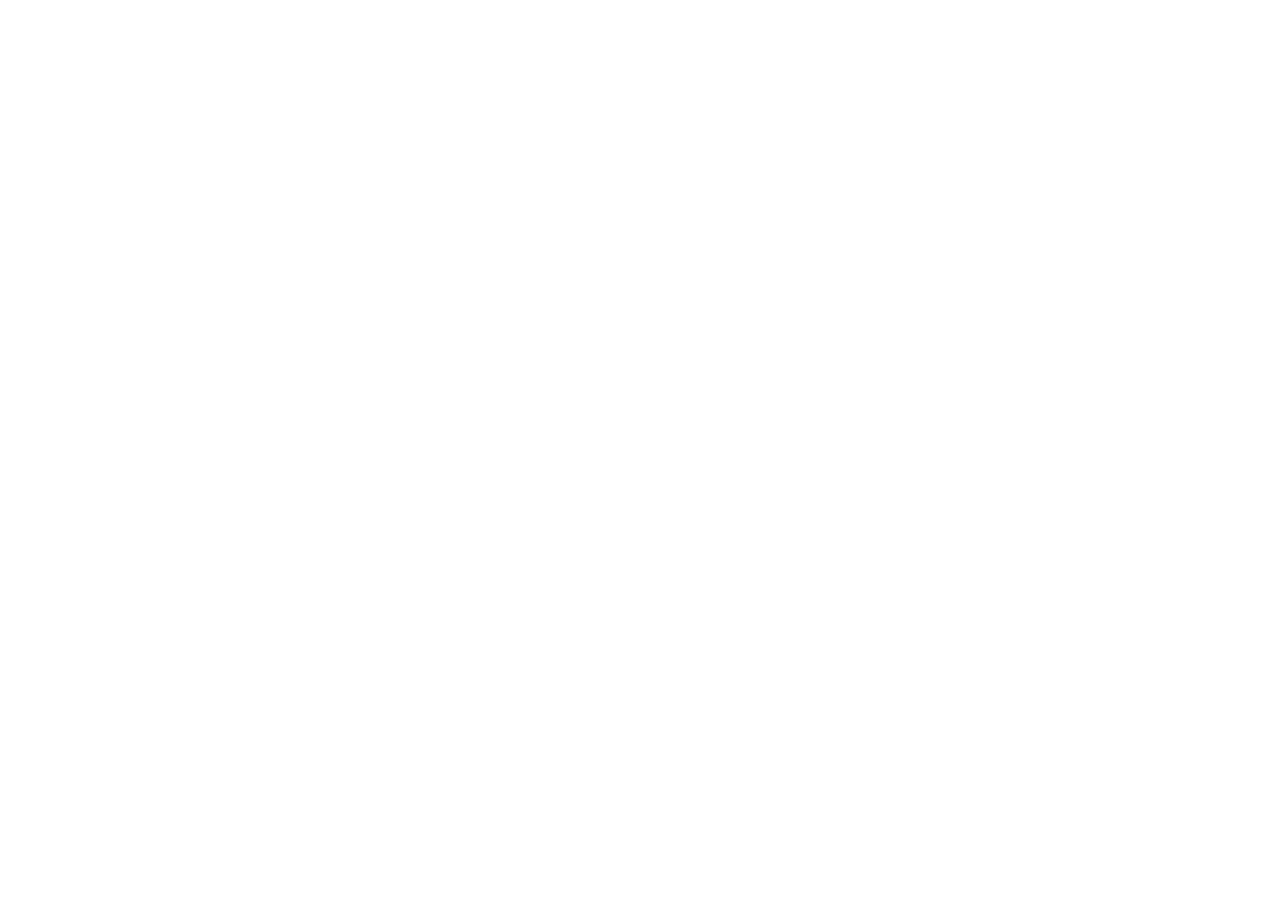
==== Index.html @ 39d9570a "Maquetación en html" ====
<!DOCTYPE html>
<html lang="en">
<head>
    <meta charset="UTF-8">
    <meta name="viewport" content="width=device-width, initial-scale=1.0">
    <link rel="preconnect" href="https://fonts.googleapis.com">
    <link rel="preconnect" href="https://fonts.gstatic.com" crossorigin>
    <link href="https://fonts.googleapis.com/css2?family=Quicksand:wght@300..700&display=swap" rel="stylesheet">
    <title>Interfaz General</title>
    <style>
        :root{
            --white: #FFFFFF;
            --black: #000000;
            --dark: #232830;
            --very-light-pink: #C7C7C7;
            --text-input-field: #F7F7F7;
            --hospital-green: #ACD9B2;
            --small: 14px;
            --medium: 16px;
            --long: 18px;
        }

        body{
            margin: 0;
            font-family: 'Quicksand', sans-serif;

        }
    </style>
</head>
<body>

</body>
</html>
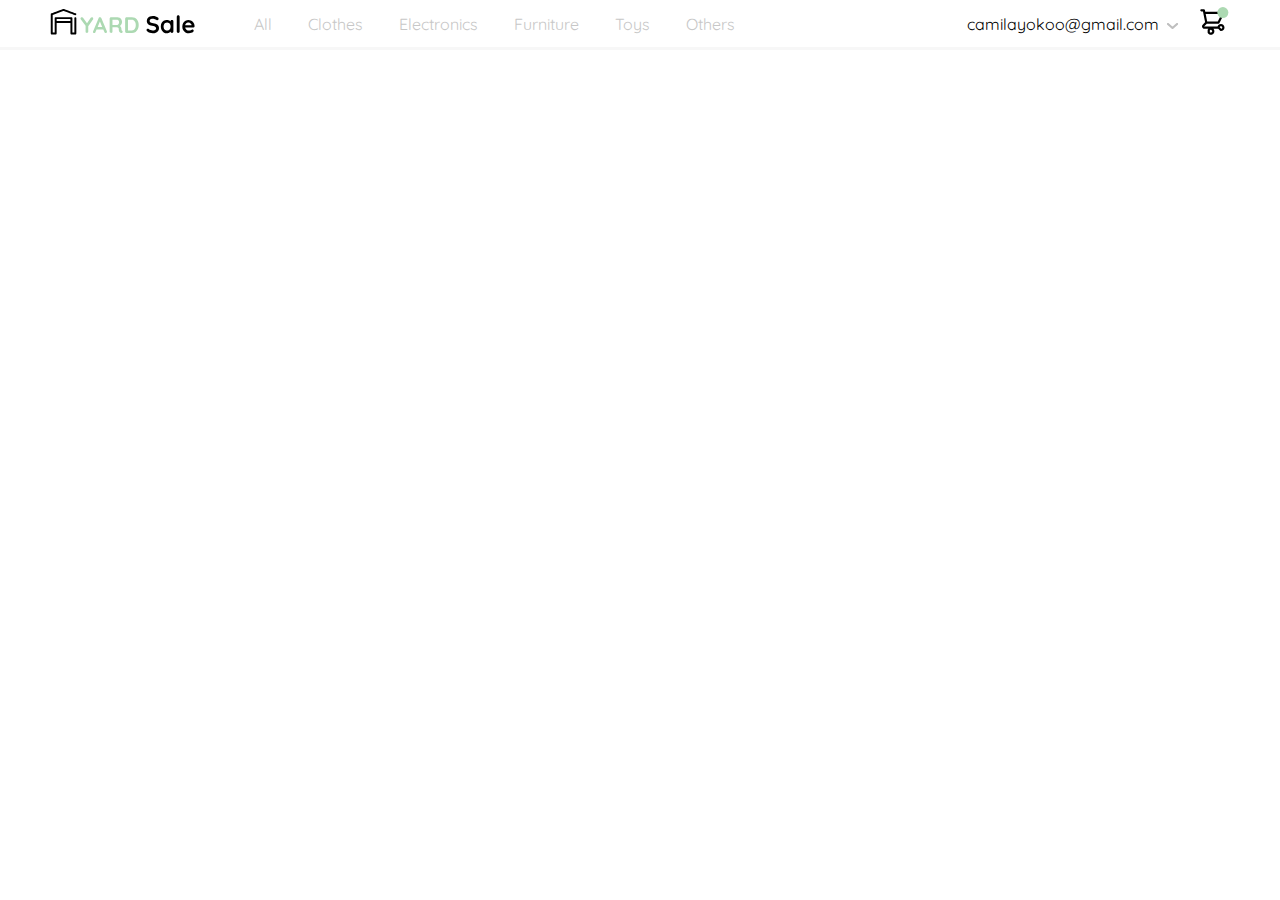
==== commit 75f38ada: "Funcionalidad Mostrar/ocultar" ====
--- a/Index.html
+++ b/Index.html
@@ -6,28 +6,66 @@
     <link rel="preconnect" href="https://fonts.googleapis.com">
     <link rel="preconnect" href="https://fonts.gstatic.com" crossorigin>
     <link href="https://fonts.googleapis.com/css2?family=Quicksand:wght@300..700&display=swap" rel="stylesheet">
-    <title>Interfaz General</title>
-    <style>
-        :root{
-            --white: #FFFFFF;
-            --black: #000000;
-            --dark: #232830;
-            --very-light-pink: #C7C7C7;
-            --text-input-field: #F7F7F7;
-            --hospital-green: #ACD9B2;
-            --small: 14px;
-            --medium: 16px;
-            --long: 18px;
-        }
+    <link rel="stylesheet" href="style.css">
+    <title>YardSale</title>
 
-        body{
-            margin: 0;
-            font-family: 'Quicksand', sans-serif;
-
-        }
-    </style>
 </head>
 <body>
+    <nav class="navbar-principal">
+        <a class="menu" href="">
+            <img src="/Platzi_YardSale_Icons/icon_menu.svg" alt="">
+        </a>
+        <div class="accesos-directos">
 
+            <img src="/Platzi_YardSale_Logos/logo_yard_sale.svg" alt="">
+            <ul class="colecciones">
+                <li>
+                    <a href="">All</a>
+                </li>
+                <li>
+                    <a href="">Clothes</a>
+                </li>
+                <li>
+                    <a href="">Electronics</a>
+                </li>
+                <li>
+                    <a href="">Furniture</a>
+                </li>
+                <li>
+                    <a href="">Toys</a>
+                </li>
+                <li>
+                    <a href="">Others</a>
+                </li>
+            </ul>
+        </div>
+        <div class="navbar-right">
+                <a href="#" id="narvar-right-a">
+                    camilayokoo@gmail.com
+                    <figure>
+                        <img src="./Platzi_YardSale_Icons/flechita.svg" alt="">
+                    </figure>
+                </a>
+                <a href="  ">
+                    <img src="./Platzi_YardSale_Icons/icon_shopping_cart_notification.svg" alt="">
+                </a>
+        </div>
+<!-- MENÚ DESPLEGABLE -->
+        <div class="desktop-menu inactive" id="desktop-menu">
+            <ul >
+                <li>
+                    <a href="">My orders</a>
+                </li>
+                <li>
+                    <a href="">My account</a>
+                </li>
+                <li>
+                    <a href="">Sign out</a>
+                </li>
+            </ul>
+        </div>
+    </nav>
+
+    <script src="./script.js"></script>
 </body>
 </html>--- a/style.css
+++ b/style.css
@@ -0,0 +1,146 @@
+:root{
+    --white: #FFFFFF;
+    --black: #000000;
+    --dark: #232830;
+    --very-light-pink: #C7C7C7;
+    --text-input-field: #F7F7F7;
+    --hospital-green: #ACD9B2;
+    --small: 14px;
+    --medium: 16px;
+    --long: 18px;
+}
+
+body{
+    margin: 0;
+    font-family: 'Quicksand', sans-serif;
+
+}
+*{
+    text-decoration: none;
+    color: var(--black);            
+}
+.navbar-principal{
+    --padding: 50px;
+    display: flex;
+    justify-content: space-between;
+    width: 100%;
+    height: 50px;
+    align-items: center;
+    border-bottom: 3px solid var(--text-input-field);
+    padding-left: var(--padding);
+    padding-right: var(--padding);
+    box-sizing: border-box;
+}
+.menu{
+    display: none;
+}
+.navbar-principal .accesos-directos{
+    display: flex;
+    justify-content: space-between;
+    align-items: center;
+}
+.navbar-principal .accesos-directos img{
+    height: 30px;
+}
+.navbar-principal .accesos-directos .colecciones{
+    display: flex;
+    list-style: none;
+    width: 500px;
+    justify-content: space-evenly;
+}
+.navbar-principal .accesos-directos .colecciones li{
+    padding: 4px 16px 4px 16px;
+    border: 2px solid var(--white);
+}
+.navbar-principal .accesos-directos .colecciones li:hover {
+    border-radius: 10px;
+    border: 2px solid var(--hospital-green);
+}
+.navbar-principal .accesos-directos .colecciones li a{
+    text-decoration: none;
+    color: var(--very-light-pink);
+}
+.navbar-principal .accesos-directos .colecciones  li:hover a{
+    color: var(--hospital-green);
+}
+.navbar-right{
+    display: flex;
+    align-items: center;
+    justify-content: space-between;
+}
+.navbar-right a:first-child{
+    width: 250px;
+    display: flex;
+    align-items: center;
+    justify-content: center;
+    text-decoration: none;
+    font-size: var(--medium);
+    color: var(--black);
+}
+.navbar-right a:first-child figure{
+    margin: 4px 0px 0px 10px;
+    transform: rotate(90deg);
+}
+.navbar-right a:last-child img{
+    height: 30px;
+}
+
+/* ESTILOS DEL DESPLEGABLE */
+
+.desktop-menu{
+    position: absolute;
+    top: 48px;
+    right: 100px;
+    width: 100px;
+    height: auto;
+    border: 1px solid var(--text-input-field);
+    border-radius: 5px;
+    padding: 20px;
+    box-shadow: 0px 0px 5px 2px rgba(0, 0, 0, 0.1);
+}
+
+
+.desktop-menu ul{
+    list-style: none;
+    font-weight: bold;
+    text-align: end;
+    padding: 0;
+    margin: 0;
+}   
+.desktop-menu ul li:nth-child(3) {
+    font-size: var(--small);
+    border-top: 1px solid var(--text-input-field);
+    padding-top:16px;
+}   
+.desktop-menu ul li:nth-child(3) a{
+    color: var(--hospital-green);
+}
+.desktop-menu ul li:nth-child(-n+2) {
+    margin-bottom: 24px;
+    font-size: var(--medium);
+    /* Otros estilos específicos */
+}
+
+@media (max-width: 640px) {
+    .navbar-principal{
+        --padding: 20px;
+        justify-content: space-between;
+    }
+    .navbar-principal .accesos-directos .colecciones{
+        display: none;
+    }
+    .navbar-right a:first-child{
+        display: none;
+    }
+    .menu{
+        display: block;
+    }
+}
+
+
+
+/* RECICLAJE */
+
+.inactive{
+    display: none;
+}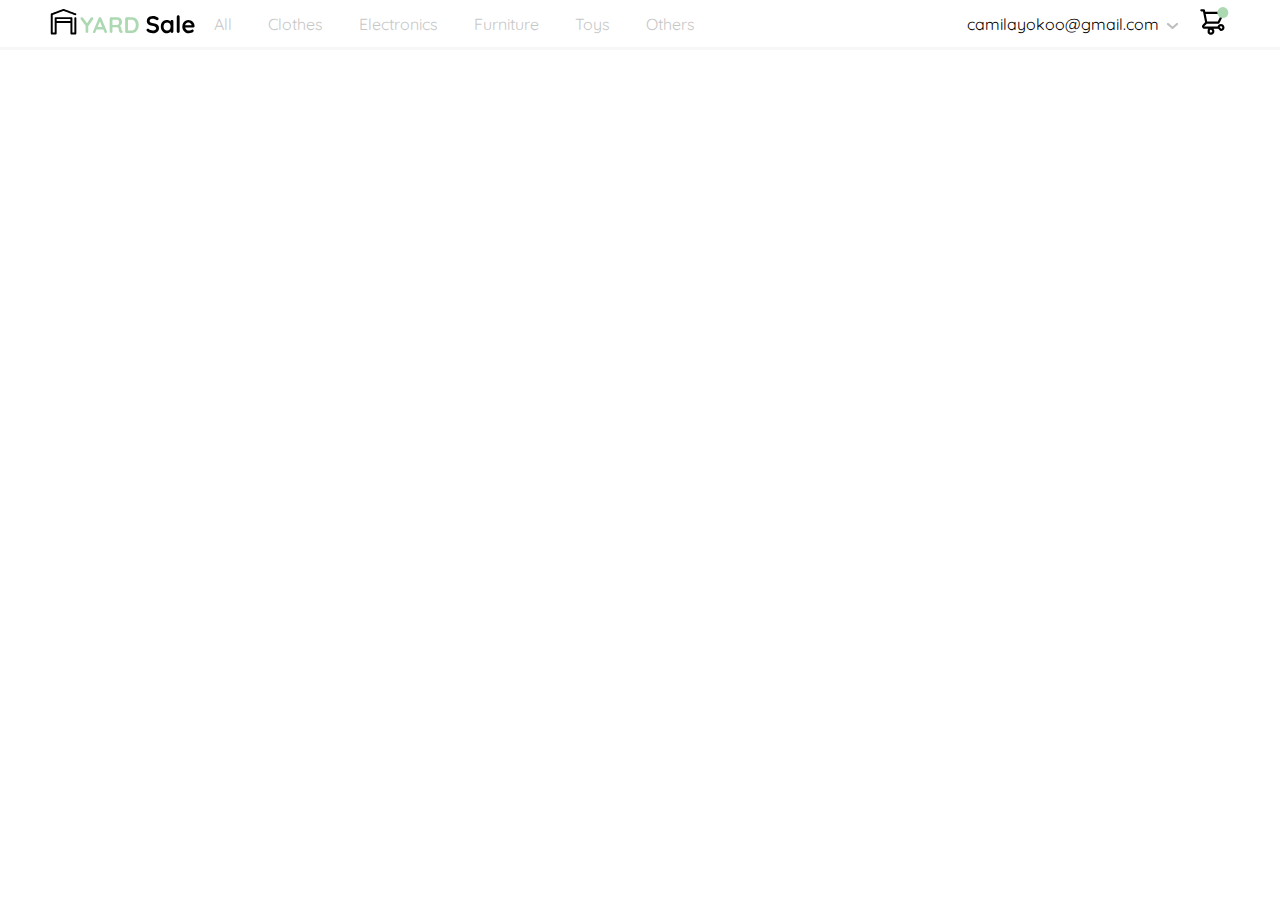
==== commit ae45174f: "Modales de carrito y menu desplegable" ====
--- a/Index.html
+++ b/Index.html
@@ -12,12 +12,60 @@
 </head>
 <body>
     <nav class="navbar-principal">
-        <a class="menu" href="">
-            <img src="/Platzi_YardSale_Icons/icon_menu.svg" alt="">
+        <a class="menu" href="#" id="menu-navbar-mobile">
+            <img src="./Platzi_YardSale_Icons/icon_menu.svg" alt="">
         </a>
+<!-- menú  mobile -->
+        <div class="modal-general inactive" id="menu-mobile-desplegable">
+            <div class="menu-principal-mobile">
+                <div class="categorias">
+                    <h1>
+                        CATEGORIES
+                    </h1>
+                    <ul>
+                        <li>
+                            <a href="">All</a>
+                        </li>
+                        <li>
+                            <a href="">Clothes</a>
+                        </li>
+                        <li>
+                            <a href="">Electronics</a>
+                        </li>
+                        <li>
+                            <a href="">Furniture</a>
+                        </li>
+                        <li>
+                            <a href="">Toys</a>
+                        </li>
+                        <li>
+                            <a href="">Others</a>
+                        </li>
+                    </ul>
+                </div>
+                <div class="cuentas">
+                    <ul class="menu-cuentas">
+                            <li>
+                                <a href="">My orders</a>
+                            </li>
+                            <li>
+                                <a href="">My account</a>
+                            </li>
+                    </ul>
+                    <ul>
+                        <li>
+                            <p>camilayokoo@gmail.com
+                                <a href="">Sign up</a>
+                            </p>
+                        </li>
+                    </ul>
+                </div>
+            </div>
+        </div>
+<!-- Accesos directos desktop -->
         <div class="accesos-directos">
 
-            <img src="/Platzi_YardSale_Logos/logo_yard_sale.svg" alt="">
+            <img src="./Platzi_YardSale_Logos/logo_yard_sale.svg" alt="">
             <ul class="colecciones">
                 <li>
                     <a href="">All</a>
@@ -46,25 +94,79 @@
                         <img src="./Platzi_YardSale_Icons/flechita.svg" alt="">
                     </figure>
                 </a>
-                <a href="  ">
+                <a href="#" id="carrito-compras">
                     <img src="./Platzi_YardSale_Icons/icon_shopping_cart_notification.svg" alt="">
                 </a>
         </div>
 <!-- MENÚ DESPLEGABLE -->
-        <div class="desktop-menu inactive" id="desktop-menu">
-            <ul >
-                <li>
-                    <a href="">My orders</a>
-                </li>
-                <li>
-                    <a href="">My account</a>
-                </li>
-                <li>
-                    <a href="">Sign out</a>
-                </li>
-            </ul>
+        <div class="modal-general inactive" id="menu-desktop-desplegable">
+            <div class="desktop-menu" id="desktop-menu">
+                <ul >
+                    <li>
+                        <a href="">My orders</a>
+                    </li>
+                    <li>
+                        <a href="">My account</a>
+                    </li>
+                    <li>
+                        <a href="">Sign out</a>
+                    </li>
+                </ul>
+            </div>
         </div>
     </nav>
+
+    <!-- CARRITO DE COMPRAS - DESPLEGABLE -->
+    <div class="modal-general inactive" id="carrito-compras-desplegable">
+        <div class="main-conteiner">
+            <div class="header-container">
+                <img src="./Platzi_YardSale_Icons/flechita.svg" alt=""class="flechita" id="flechita">
+                <h1>Shooping cart</h1>
+            </div>
+            <div class="secundary-conteiner">
+                <div class="info-product flexAlineado">
+                    <div class="flexAlineado">
+                        <img src="https://images.pexels.com/photos/276517/pexels-photo-276517.jpeg?auto=compress&cs=tinysrgb&dpr=2&h=650&w=940" alt="">
+                        <p>Round shelf</p>
+                    </div>
+                    <p>$ 120,00</p>
+                </div>
+                <div class="info-product flexAlineado">
+                    <div class="flexAlineado">
+                        <img src="https://images.pexels.com/photos/276517/pexels-photo-276517.jpeg?auto=compress&cs=tinysrgb&dpr=2&h=650&w=940" alt="">
+                        <p>Round shelf</p>
+                    </div>
+                    <p>$ 120,00</p>
+                </div>
+                <div class="info-product flexAlineado">
+                    <div class="flexAlineado">
+                        <img src="https://images.pexels.com/photos/276517/pexels-photo-276517.jpeg?auto=compress&cs=tinysrgb&dpr=2&h=650&w=940" alt="">
+                        <p>Round shelf</p>
+                    </div>
+                    <p>$ 120,00</p>
+                </div>
+                <div class="info-product flexAlineado">
+                    <div class="flexAlineado">
+                        <img src="https://images.pexels.com/photos/276517/pexels-photo-276517.jpeg?auto=compress&cs=tinysrgb&dpr=2&h=650&w=940" alt="">
+                        <p>Round shelf</p>
+                    </div>
+                    <p>$ 120,00</p>
+                </div>
+                <div class="info-product flexAlineado">
+                    <div class="flexAlineado">
+                        <img src="https://images.pexels.com/photos/276517/pexels-photo-276517.jpeg?auto=compress&cs=tinysrgb&dpr=2&h=650&w=940" alt="">
+                        <p>Round shelf</p>
+                    </div>
+                    <p>$ 120,00</p>
+                </div>
+            </div>
+            <div class="total flexAlineado">
+                <p>Total</p>
+                <p>$560.00</p>
+            </div>
+            <button class="primary-button">Checkout</button>
+        </div>
+    </div>
 
     <script src="./script.js"></script>
 </body>
--- a/style.css
+++ b/style.css
@@ -17,7 +17,11 @@
 }
 *{
     text-decoration: none;
-    color: var(--black);            
+    color: var(--black);
+    box-sizing: border-box;
+    padding: 0;
+    margin: 0;
+    border: none;
 }
 .navbar-principal{
     --padding: 50px;
@@ -30,6 +34,7 @@
     padding-left: var(--padding);
     padding-right: var(--padding);
     box-sizing: border-box;
+    background-color: var(--white);
 }
 .menu{
     display: none;
@@ -88,6 +93,7 @@
 /* ESTILOS DEL DESPLEGABLE */
 
 .desktop-menu{
+    background-color: var(--white);
     position: absolute;
     top: 48px;
     right: 100px;
@@ -136,11 +142,168 @@
         display: block;
     }
 }
-
-
-
+/* menu-mobile */
+.menu-principal-mobile{
+    position: absolute;
+    top: 50px;
+    left: 0px;
+    height: calc(100vh - 50px);
+    width: 70%;
+    padding: 18px 18px 18px 44px;
+    box-sizing: border-box;
+    background-color: var(--text-input-field);
+}
+.categorias h1{
+    font-size: var(--long);
+}
+.menu-principal-mobile ul{
+   list-style: none;
+   padding: 0;
+}
+.menu-principal-mobile a{
+    text-decoration: none;
+    display: inline-block;
+    width: 100%;
+    height: 45px;
+    line-height: 45px;
+    color: var(--black);
+    font-weight: bold;
+    font-size: var(--medium);
+}
+.menu-principal-mobile a:hover{
+    background-color: var(--text-input-field);
+    border-radius: 10px;
+}
+.menu-principal-mobile a:active{
+    background-color: var(--very-light-pink);
+    border-radius: 10px;
+}
+.menu-principal-mobile .menu-cuentas{
+    border-top: 1px solid var(--text-input-field);
+    padding-top: 16px;
+}
+.cuentas ul:last-child p
+{
+    padding-top: 44px;
+    font-size: var(--small);
+}
+.cuentas ul:last-child p a
+{
+    font-size: var(--small);
+    color: var(--hospital-green);
+}
+ /* BUSCAR SOLUCION PARA EL DISEÑO RESPONSIVO*/
+.cuentas ul:last-child{
+    position: absolute;
+    bottom: 24px;
+}
+
+/* DESPLEGABLE CARRITO DE COMPRAS */
+.main-conteiner{
+    position: absolute;
+    right: 0px;
+    top: 50px;
+    height: calc(100vh - 50px);
+    display: grid;
+    grid-template-rows: auto 1fr auto auto;
+    width: 400px;
+    padding: 40px 20px ;
+    background-color: var(--text-input-field);
+}
+.main-conteiner .header-container img.flechita{
+    height: 24px;
+    width: auto;
+    transform: rotate(180deg);
+    margin-right: 20px;
+    cursor: pointer;
+}
+.main-conteiner .header-container h1{
+    font-size: var(--long);
+    font-weight: bold;
+    margin-left: 20px;
+    margin-bottom: 40px;
+}
+.main-conteiner div.header-container{
+    display: flex;
+}
+.secundary-conteiner{
+    display: grid;
+    grid-template-rows: repeat(auto-fill, 80px);
+    gap: 12px;
+    overflow:auto;
+}
+.flexAlineado{
+    display: flex;
+    justify-content: space-between;
+    align-items: center;
+}
+.info-product{
+    height: 80px;
+}
+.info-product img + p{
+     margin-left: 20px;
+     color: var(--very-light-pink);
+     font-size: var(--small);
+}
+.info-product div + p{
+    font-weight: bold;
+    font-size: var(--medium);
+}
+.main-conteiner img{
+    width: 80px;
+    height: 80px;
+    object-fit: cover;
+    border-radius: 20px;
+}
+.main-conteiner div.total{
+    margin: 40px 0;
+}
+button.primary-button{
+    background-color: var(--hospital-green);
+    color: var(--white);
+    font-size: var(--long);
+    font-weight: 600;
+    height: 45px;
+    width: 100%;
+    border-radius: 6px;
+    cursor: pointer;
+}
+@media (max-width:640px){
+    .main-conteiner{
+    width: 100%;
+}
+    .main-conteiner .header-container{
+        justify-content: center;
+    }
+    .main-conteiner .header-container img.flechita{
+        display: none;
+    }
+}
+
+
+@media (max-width: 640px) {
+   .desktop-menu{
+    display: none;
+   } 
+}
+
+@media (min-width: 641px) {
+    .menu-principal-mobile{
+     display: none;
+    } 
+ }
 /* RECICLAJE */
 
 .inactive{
     display: none;
+}
+
+.modal-general{
+    top: 0px;
+    right: 0px;
+    position: absolute;
+    background-color: rgba(0, 0, 0, 0.1);
+    height: 100vh;
+    width: 100%;
+    z-index: -1;
 }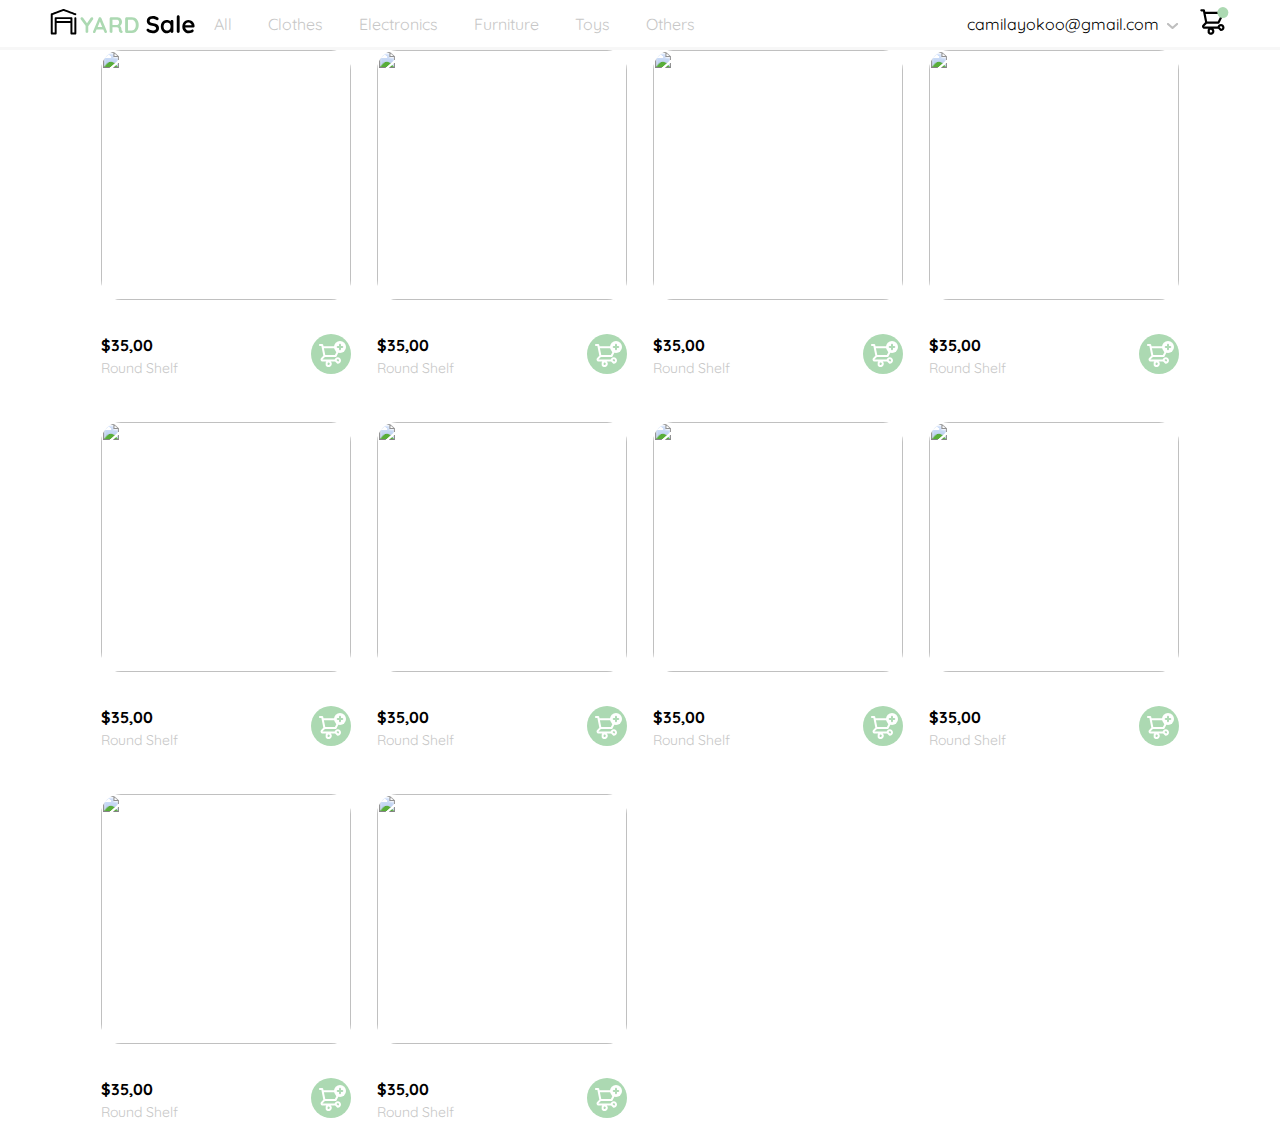
==== commit e9e2715c: "Unión archivo Pagina Inicio" ====
--- a/Index.html
+++ b/Index.html
@@ -168,6 +168,131 @@
         </div>
     </div>
 
+    <!-- SECCIÓN DE VENTAS DE PRODUCTOS -->
+
+    <section class="cards-container">
+        <div class="product-card">
+            <img class="Img" src="https://images.pexels.com/photos/276517/pexels-photo-276517.jpeg?auto=compress&cs=tinysrgb&dpr=2&h=650&w=940" alt="">
+            <div class="info-product">
+                <div>
+                    <p class="Precio">$35,00</p>
+                    <p class="Descripcion" > Round Shelf</p>
+                </div>
+                <figure>
+                    <img src="/Platzi_YardSale_Icons/bt_add_to_cart.svg" alt="">
+                </figure>
+            </div>
+       </div>
+        <div class="product-card">
+            <img class="Img" src="https://images.pexels.com/photos/276517/pexels-photo-276517.jpeg?auto=compress&cs=tinysrgb&dpr=2&h=650&w=940" alt="">
+            <div class="info-product">
+                <div>
+                    <p>$35,00</p>
+                    <p>Round Shelf</p>
+                </div>
+                <figure>
+                    <img src="/Platzi_YardSale_Icons/bt_add_to_cart.svg" alt="">
+                </figure>
+            </div>
+       </div>
+        <div class="product-card">
+            <img class="Img" src="https://images.pexels.com/photos/276517/pexels-photo-276517.jpeg?auto=compress&cs=tinysrgb&dpr=2&h=650&w=940" alt="">
+            <div class="info-product">
+                <div>
+                    <p>$35,00</p>
+                    <p>Round Shelf</p>
+                </div>
+                <figure>
+                    <img src="/Platzi_YardSale_Icons/bt_add_to_cart.svg" alt="">
+                </figure>
+            </div>
+       </div>
+        <div class="product-card">
+            <img class="Img" src="https://images.pexels.com/photos/276517/pexels-photo-276517.jpeg?auto=compress&cs=tinysrgb&dpr=2&h=650&w=940" alt="">
+            <div class="info-product">
+                <div>
+                    <p>$35,00</p>
+                    <p>Round Shelf</p>
+                </div>
+                <figure>
+                    <img src="/Platzi_YardSale_Icons/bt_add_to_cart.svg" alt="">
+                </figure>
+            </div>
+       </div>
+        <div class="product-card">
+            <img class="Img" src="https://images.pexels.com/photos/276517/pexels-photo-276517.jpeg?auto=compress&cs=tinysrgb&dpr=2&h=650&w=940" alt="">
+            <div class="info-product">
+                <div>
+                    <p>$35,00</p>
+                    <p>Round Shelf</p>
+                </div>
+                <figure>
+                    <img src="/Platzi_YardSale_Icons/bt_add_to_cart.svg" alt="">
+                </figure>
+            </div>
+       </div>
+        <div class="product-card">
+            <img class="Img" src="https://images.pexels.com/photos/276517/pexels-photo-276517.jpeg?auto=compress&cs=tinysrgb&dpr=2&h=650&w=940" alt="">
+            <div class="info-product">
+                <div>
+                    <p>$35,00</p>
+                    <p>Round Shelf</p>
+                </div>
+                <figure>
+                    <img src="/Platzi_YardSale_Icons/bt_add_to_cart.svg" alt="">
+                </figure>
+            </div>
+       </div>
+        <div class="product-card">
+            <img class="Img" src="https://images.pexels.com/photos/276517/pexels-photo-276517.jpeg?auto=compress&cs=tinysrgb&dpr=2&h=650&w=940" alt="">
+            <div class="info-product">
+                <div>
+                    <p>$35,00</p>
+                    <p>Round Shelf</p>
+                </div>
+                <figure>
+                    <img src="/Platzi_YardSale_Icons/bt_add_to_cart.svg" alt="">
+                </figure>
+            </div>
+       </div>
+        <div class="product-card">
+            <img class="Img" src="https://images.pexels.com/photos/276517/pexels-photo-276517.jpeg?auto=compress&cs=tinysrgb&dpr=2&h=650&w=940" alt="">
+            <div class="info-product">
+                <div>
+                    <p>$35,00</p>
+                    <p>Round Shelf</p>
+                </div>
+                <figure>
+                    <img src="/Platzi_YardSale_Icons/bt_add_to_cart.svg" alt="">
+                </figure>
+            </div>
+       </div>
+        <div class="product-card">
+            <img class="Img" src="https://images.pexels.com/photos/276517/pexels-photo-276517.jpeg?auto=compress&cs=tinysrgb&dpr=2&h=650&w=940" alt="">
+            <div class="info-product">
+                <div>
+                    <p>$35,00</p>
+                    <p>Round Shelf</p>
+                </div>
+                <figure>
+                    <img src="/Platzi_YardSale_Icons/bt_add_to_cart.svg" alt="">
+                </figure>
+            </div>
+       </div>
+        <div class="product-card">
+            <img class="Img" src="https://images.pexels.com/photos/276517/pexels-photo-276517.jpeg?auto=compress&cs=tinysrgb&dpr=2&h=650&w=940" alt="">
+            <div class="info-product">
+                <div>
+                    <p>$35,00</p>
+                    <p>Round Shelf</p>
+                </div>
+                <figure>
+                    <img src="/Platzi_YardSale_Icons/bt_add_to_cart.svg" alt="">
+                </figure>
+            </div>
+       </div>
+    </section>
+
     <script src="./script.js"></script>
 </body>
 </html>--- a/style.css
+++ b/style.css
@@ -306,4 +306,49 @@
     height: 100vh;
     width: 100%;
     z-index: -1;
+}
+
+.cards-container{
+    --size-card: 250px;
+    display: grid;
+    grid-template-columns: repeat(auto-fill, var(--size-card));
+    gap: 26px;
+    place-content: center;
+}
+.product-card{
+    width: var(--size-card);
+}
+.product-card > img{
+    width: var(--size-card);
+    height: var(--size-card);
+    border-radius: 20px;
+    object-fit: cover;
+}
+.info-product{
+    display: flex;
+    justify-content: space-between;
+    align-items: center;
+    margin-top: 12px;
+}
+.info-product figure{
+    margin: 0px;
+}
+.info-product p:nth-child(1)
+{
+    font-weight: bold;
+    font-size: var(--medium);
+    margin-top: 0px;
+    margin-bottom: 4px;
+}
+.info-product p:nth-child(2)
+{
+    margin-top: 0px;
+    color: var(--very-light-pink);
+    font-size: var(--small);
+    margin-bottom: 0px;
+}
+@media (max-width: 640px){
+    .cards-container{
+        --size-card:140px;
+    }
 }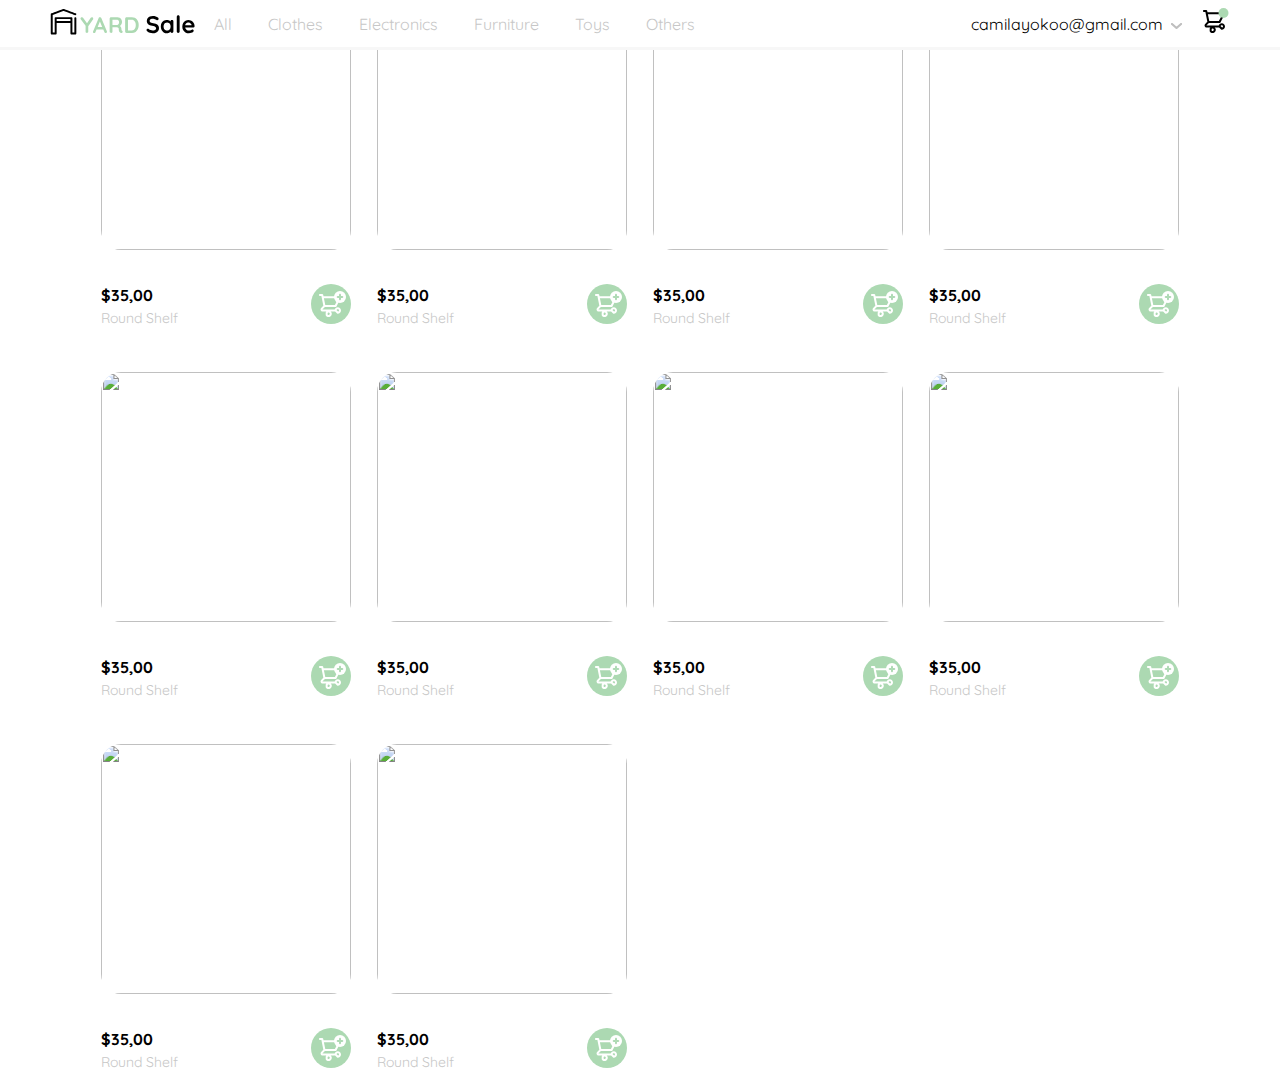
==== commit a278fb41: "Mejoras en posicionamiento" ====
--- a/Index.html
+++ b/Index.html
@@ -97,6 +97,57 @@
                 <a href="#" id="carrito-compras">
                     <img src="./Platzi_YardSale_Icons/icon_shopping_cart_notification.svg" alt="">
                 </a>
+                <!-- CARRITO DE COMPRAS - DESPLEGABLE -->
+                <div class="modal-general inactive" id="carrito-compras-desplegable">
+                    <div class="main-conteiner">
+                        <div class="header-container">
+                            <img src="./Platzi_YardSale_Icons/flechita.svg" alt=""class="flechita" id="flechita">
+                            <h1>Shooping cart</h1>
+                        </div>
+                        <div class="secundary-conteiner">
+                            <div class="info-product flexAlineado">
+                                <div class="flexAlineado">
+                                    <img src="https://images.pexels.com/photos/276517/pexels-photo-276517.jpeg?auto=compress&cs=tinysrgb&dpr=2&h=650&w=940" alt="">
+                                    <p>Round shelf</p>
+                                </div>
+                                <p>$ 120,00</p>
+                            </div>
+                            <div class="info-product flexAlineado">
+                                <div class="flexAlineado">
+                                    <img src="https://images.pexels.com/photos/276517/pexels-photo-276517.jpeg?auto=compress&cs=tinysrgb&dpr=2&h=650&w=940" alt="">
+                                    <p>Round shelf</p>
+                                </div>
+                                <p>$ 120,00</p>
+                            </div>
+                            <div class="info-product flexAlineado">
+                                <div class="flexAlineado">
+                                    <img src="https://images.pexels.com/photos/276517/pexels-photo-276517.jpeg?auto=compress&cs=tinysrgb&dpr=2&h=650&w=940" alt="">
+                                    <p>Round shelf</p>
+                                </div>
+                                <p>$ 120,00</p>
+                            </div>
+                            <div class="info-product flexAlineado">
+                                <div class="flexAlineado">
+                                    <img src="https://images.pexels.com/photos/276517/pexels-photo-276517.jpeg?auto=compress&cs=tinysrgb&dpr=2&h=650&w=940" alt="">
+                                    <p>Round shelf</p>
+                                </div>
+                                <p>$ 120,00</p>
+                            </div>
+                            <div class="info-product flexAlineado">
+                                <div class="flexAlineado">
+                                    <img src="https://images.pexels.com/photos/276517/pexels-photo-276517.jpeg?auto=compress&cs=tinysrgb&dpr=2&h=650&w=940" alt="">
+                                    <p>Round shelf</p>
+                                </div>
+                                <p>$ 120,00</p>
+                            </div>
+                        </div>
+                        <div class="total flexAlineado">
+                            <p>Total</p>
+                            <p>$560.00</p>
+                        </div>
+                        <button class="primary-button">Checkout</button>
+                    </div>
+                </div>
         </div>
 <!-- MENÚ DESPLEGABLE -->
         <div class="modal-general inactive" id="menu-desktop-desplegable">
@@ -116,57 +167,6 @@
         </div>
     </nav>
 
-    <!-- CARRITO DE COMPRAS - DESPLEGABLE -->
-    <div class="modal-general inactive" id="carrito-compras-desplegable">
-        <div class="main-conteiner">
-            <div class="header-container">
-                <img src="./Platzi_YardSale_Icons/flechita.svg" alt=""class="flechita" id="flechita">
-                <h1>Shooping cart</h1>
-            </div>
-            <div class="secundary-conteiner">
-                <div class="info-product flexAlineado">
-                    <div class="flexAlineado">
-                        <img src="https://images.pexels.com/photos/276517/pexels-photo-276517.jpeg?auto=compress&cs=tinysrgb&dpr=2&h=650&w=940" alt="">
-                        <p>Round shelf</p>
-                    </div>
-                    <p>$ 120,00</p>
-                </div>
-                <div class="info-product flexAlineado">
-                    <div class="flexAlineado">
-                        <img src="https://images.pexels.com/photos/276517/pexels-photo-276517.jpeg?auto=compress&cs=tinysrgb&dpr=2&h=650&w=940" alt="">
-                        <p>Round shelf</p>
-                    </div>
-                    <p>$ 120,00</p>
-                </div>
-                <div class="info-product flexAlineado">
-                    <div class="flexAlineado">
-                        <img src="https://images.pexels.com/photos/276517/pexels-photo-276517.jpeg?auto=compress&cs=tinysrgb&dpr=2&h=650&w=940" alt="">
-                        <p>Round shelf</p>
-                    </div>
-                    <p>$ 120,00</p>
-                </div>
-                <div class="info-product flexAlineado">
-                    <div class="flexAlineado">
-                        <img src="https://images.pexels.com/photos/276517/pexels-photo-276517.jpeg?auto=compress&cs=tinysrgb&dpr=2&h=650&w=940" alt="">
-                        <p>Round shelf</p>
-                    </div>
-                    <p>$ 120,00</p>
-                </div>
-                <div class="info-product flexAlineado">
-                    <div class="flexAlineado">
-                        <img src="https://images.pexels.com/photos/276517/pexels-photo-276517.jpeg?auto=compress&cs=tinysrgb&dpr=2&h=650&w=940" alt="">
-                        <p>Round shelf</p>
-                    </div>
-                    <p>$ 120,00</p>
-                </div>
-            </div>
-            <div class="total flexAlineado">
-                <p>Total</p>
-                <p>$560.00</p>
-            </div>
-            <button class="primary-button">Checkout</button>
-        </div>
-    </div>
 
     <!-- SECCIÓN DE VENTAS DE PRODUCTOS -->
 
--- a/style.css
+++ b/style.css
@@ -24,6 +24,7 @@
     border: none;
 }
 .navbar-principal{
+    position: fixed;
     --padding: 50px;
     display: flex;
     justify-content: space-between;
@@ -126,22 +127,6 @@
     font-size: var(--medium);
     /* Otros estilos específicos */
 }
-
-@media (max-width: 640px) {
-    .navbar-principal{
-        --padding: 20px;
-        justify-content: space-between;
-    }
-    .navbar-principal .accesos-directos .colecciones{
-        display: none;
-    }
-    .navbar-right a:first-child{
-        display: none;
-    }
-    .menu{
-        display: block;
-    }
-}
 /* menu-mobile */
 .menu-principal-mobile{
     position: absolute;
@@ -268,45 +253,13 @@
     border-radius: 6px;
     cursor: pointer;
 }
-@media (max-width:640px){
-    .main-conteiner{
-    width: 100%;
-}
-    .main-conteiner .header-container{
-        justify-content: center;
-    }
-    .main-conteiner .header-container img.flechita{
-        display: none;
-    }
-}
-
-
-@media (max-width: 640px) {
-   .desktop-menu{
-    display: none;
-   } 
-}
-
-@media (min-width: 641px) {
-    .menu-principal-mobile{
-     display: none;
-    } 
- }
-/* RECICLAJE */
-
-.inactive{
-    display: none;
-}
-
-.modal-general{
-    top: 0px;
-    right: 0px;
-    position: absolute;
-    background-color: rgba(0, 0, 0, 0.1);
-    height: 100vh;
-    width: 100%;
-    z-index: -1;
-}
+
+
+
+
+
+
+/* ESTILOS DE LOS PRODUCTOS */
 
 .cards-container{
     --size-card: 250px;
@@ -347,8 +300,60 @@
     font-size: var(--small);
     margin-bottom: 0px;
 }
-@media (max-width: 640px){
+
+/* RECICLAJE */
+
+.inactive{
+    display: none;
+}
+
+.modal-general{
+    top: 0px;
+    right: 0px;
+    position: absolute;
+    background-color:rgba(0, 0, 0, 0.1);
+    height: 100vh;
+    width: 100%;
+}
+
+/* MEDIA QUERIS */
+
+@media (max-width: 640px) {
+    .main-conteiner{
+        width: 100%;
+    }
+    .main-conteiner .header-container{
+        justify-content: center;
+    }
+    .main-conteiner .header-container img.flechita{
+        display: none;
+    }
+
+   #menu-desktop-desplegable{
+    display: none;
+   } 
+
+   .navbar-principal{
+    --padding: 20px;
+    justify-content: space-between;
+    }
+    .navbar-principal .accesos-directos .colecciones{
+        display: none;
+    }
+    .navbar-right a:first-child{
+        display: none;
+    }
+    .menu{
+        display: block;
+    }
+
     .cards-container{
         --size-card:140px;
     }
-}+}
+
+@media (min-width: 641px) {
+    .menu-principal-mobile{
+     display: none;
+    } 
+ }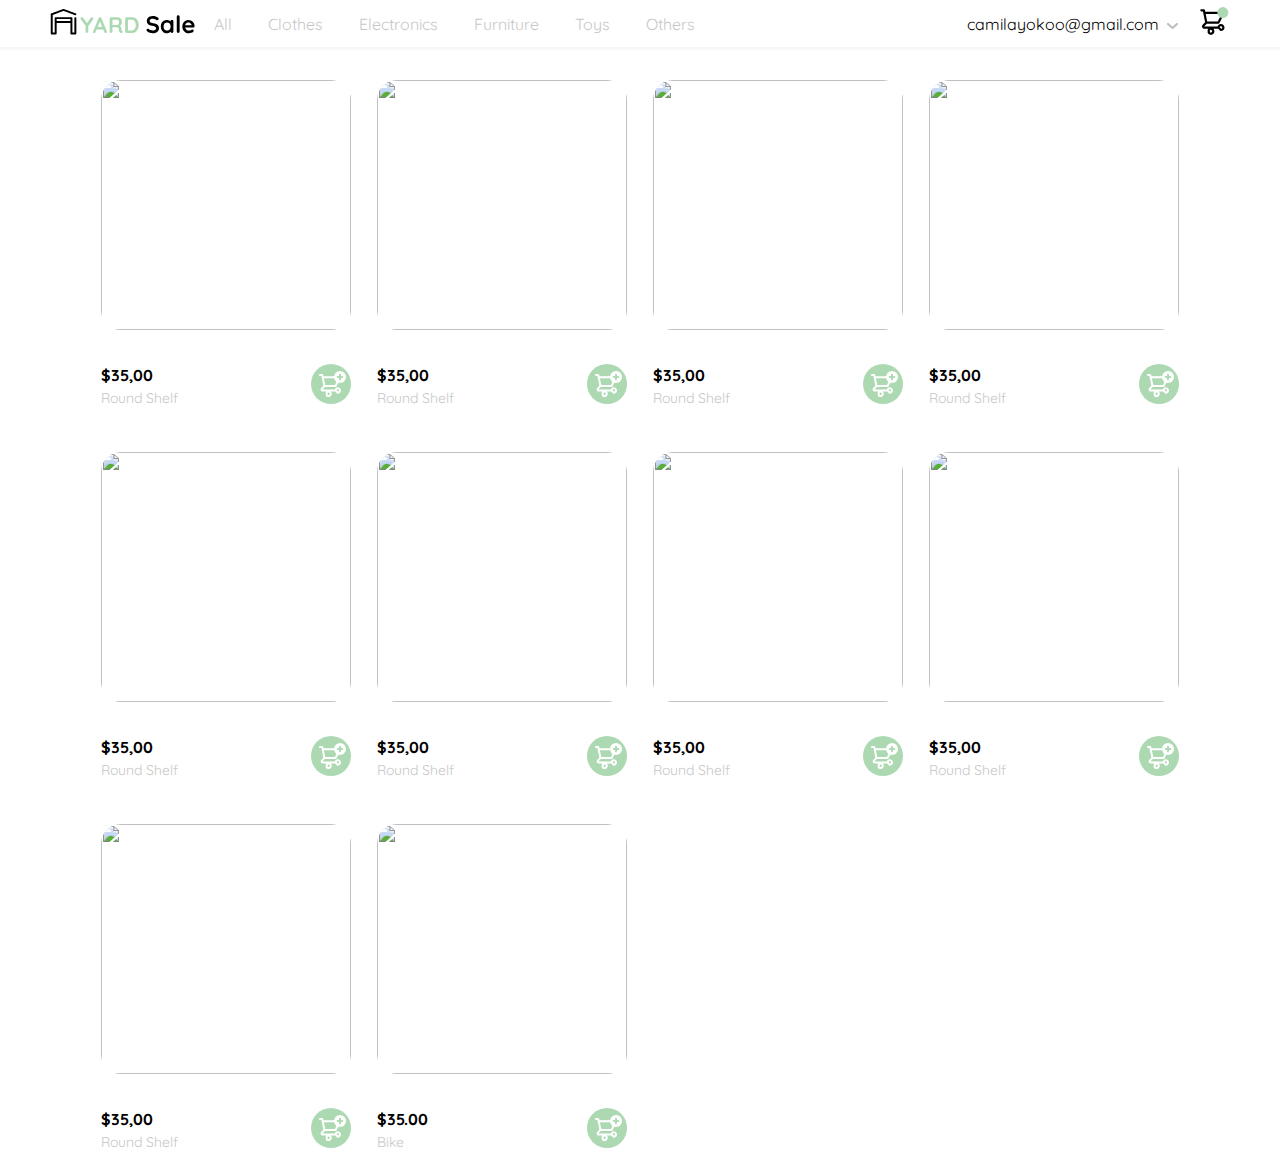
==== commit 60669d23: "+ automaticacion de visualizacion de productos" ====
--- a/Index.html
+++ b/Index.html
@@ -97,57 +97,57 @@
                 <a href="#" id="carrito-compras">
                     <img src="./Platzi_YardSale_Icons/icon_shopping_cart_notification.svg" alt="">
                 </a>
-                <!-- CARRITO DE COMPRAS - DESPLEGABLE -->
-                <div class="modal-general inactive" id="carrito-compras-desplegable">
-                    <div class="main-conteiner">
-                        <div class="header-container">
-                            <img src="./Platzi_YardSale_Icons/flechita.svg" alt=""class="flechita" id="flechita">
-                            <h1>Shooping cart</h1>
-                        </div>
-                        <div class="secundary-conteiner">
-                            <div class="info-product flexAlineado">
-                                <div class="flexAlineado">
-                                    <img src="https://images.pexels.com/photos/276517/pexels-photo-276517.jpeg?auto=compress&cs=tinysrgb&dpr=2&h=650&w=940" alt="">
-                                    <p>Round shelf</p>
-                                </div>
-                                <p>$ 120,00</p>
-                            </div>
-                            <div class="info-product flexAlineado">
-                                <div class="flexAlineado">
-                                    <img src="https://images.pexels.com/photos/276517/pexels-photo-276517.jpeg?auto=compress&cs=tinysrgb&dpr=2&h=650&w=940" alt="">
-                                    <p>Round shelf</p>
-                                </div>
-                                <p>$ 120,00</p>
-                            </div>
-                            <div class="info-product flexAlineado">
-                                <div class="flexAlineado">
-                                    <img src="https://images.pexels.com/photos/276517/pexels-photo-276517.jpeg?auto=compress&cs=tinysrgb&dpr=2&h=650&w=940" alt="">
-                                    <p>Round shelf</p>
-                                </div>
-                                <p>$ 120,00</p>
-                            </div>
-                            <div class="info-product flexAlineado">
-                                <div class="flexAlineado">
-                                    <img src="https://images.pexels.com/photos/276517/pexels-photo-276517.jpeg?auto=compress&cs=tinysrgb&dpr=2&h=650&w=940" alt="">
-                                    <p>Round shelf</p>
-                                </div>
-                                <p>$ 120,00</p>
-                            </div>
-                            <div class="info-product flexAlineado">
-                                <div class="flexAlineado">
-                                    <img src="https://images.pexels.com/photos/276517/pexels-photo-276517.jpeg?auto=compress&cs=tinysrgb&dpr=2&h=650&w=940" alt="">
-                                    <p>Round shelf</p>
-                                </div>
-                                <p>$ 120,00</p>
-                            </div>
-                        </div>
-                        <div class="total flexAlineado">
-                            <p>Total</p>
-                            <p>$560.00</p>
-                        </div>
-                        <button class="primary-button">Checkout</button>
-                    </div>
-                </div>
+            </div>
+        <!-- CARRITO DE COMPRAS - DESPLEGABLE -->
+        <div class="modal-general inactive" id="carrito-compras-desplegable">
+            <div class="main-conteiner">
+                <div class="header-container">
+                    <img src="./Platzi_YardSale_Icons/flechita.svg" alt=""class="flechita" id="flechita">
+                    <h1>Shooping cart</h1>
+                </div>
+                <div class="secundary-conteiner">
+                    <div class="info-product flexAlineado">
+                        <div class="flexAlineado">
+                            <img src="https://images.pexels.com/photos/276517/pexels-photo-276517.jpeg?auto=compress&cs=tinysrgb&dpr=2&h=650&w=940" alt="">
+                            <p>Round shelf</p>
+                        </div>
+                        <p>$ 120,00</p>
+                    </div>
+                    <div class="info-product flexAlineado">
+                        <div class="flexAlineado">
+                            <img src="https://images.pexels.com/photos/276517/pexels-photo-276517.jpeg?auto=compress&cs=tinysrgb&dpr=2&h=650&w=940" alt="">
+                            <p>Round shelf</p>
+                        </div>
+                        <p>$ 120,00</p>
+                    </div>
+                    <div class="info-product flexAlineado">
+                        <div class="flexAlineado">
+                            <img src="https://images.pexels.com/photos/276517/pexels-photo-276517.jpeg?auto=compress&cs=tinysrgb&dpr=2&h=650&w=940" alt="">
+                            <p>Round shelf</p>
+                        </div>
+                        <p>$ 120,00</p>
+                    </div>
+                    <div class="info-product flexAlineado">
+                        <div class="flexAlineado">
+                            <img src="https://images.pexels.com/photos/276517/pexels-photo-276517.jpeg?auto=compress&cs=tinysrgb&dpr=2&h=650&w=940" alt="">
+                            <p>Round shelf</p>
+                        </div>
+                        <p>$ 120,00</p>
+                    </div>
+                    <div class="info-product flexAlineado">
+                        <div class="flexAlineado">
+                            <img src="https://images.pexels.com/photos/276517/pexels-photo-276517.jpeg?auto=compress&cs=tinysrgb&dpr=2&h=650&w=940" alt="">
+                            <p>Round shelf</p>
+                        </div>
+                        <p>$ 120,00</p>
+                    </div>
+                </div>
+                <div class="total flexAlineado">
+                    <p>Total</p>
+                    <p>$560.00</p>
+                </div>
+                <button class="primary-button">Checkout</button>
+            </div>
         </div>
 <!-- MENÚ DESPLEGABLE -->
         <div class="modal-general inactive" id="menu-desktop-desplegable">
@@ -168,130 +168,132 @@
     </nav>
 
 
-    <!-- SECCIÓN DE VENTAS DE PRODUCTOS -->
-
-    <section class="cards-container">
-        <div class="product-card">
-            <img class="Img" src="https://images.pexels.com/photos/276517/pexels-photo-276517.jpeg?auto=compress&cs=tinysrgb&dpr=2&h=650&w=940" alt="">
-            <div class="info-product">
-                <div>
-                    <p class="Precio">$35,00</p>
-                    <p class="Descripcion" > Round Shelf</p>
-                </div>
-                <figure>
-                    <img src="/Platzi_YardSale_Icons/bt_add_to_cart.svg" alt="">
-                </figure>
-            </div>
-       </div>
-        <div class="product-card">
-            <img class="Img" src="https://images.pexels.com/photos/276517/pexels-photo-276517.jpeg?auto=compress&cs=tinysrgb&dpr=2&h=650&w=940" alt="">
-            <div class="info-product">
-                <div>
-                    <p>$35,00</p>
-                    <p>Round Shelf</p>
-                </div>
-                <figure>
-                    <img src="/Platzi_YardSale_Icons/bt_add_to_cart.svg" alt="">
-                </figure>
-            </div>
-       </div>
-        <div class="product-card">
-            <img class="Img" src="https://images.pexels.com/photos/276517/pexels-photo-276517.jpeg?auto=compress&cs=tinysrgb&dpr=2&h=650&w=940" alt="">
-            <div class="info-product">
-                <div>
-                    <p>$35,00</p>
-                    <p>Round Shelf</p>
-                </div>
-                <figure>
-                    <img src="/Platzi_YardSale_Icons/bt_add_to_cart.svg" alt="">
-                </figure>
-            </div>
-       </div>
-        <div class="product-card">
-            <img class="Img" src="https://images.pexels.com/photos/276517/pexels-photo-276517.jpeg?auto=compress&cs=tinysrgb&dpr=2&h=650&w=940" alt="">
-            <div class="info-product">
-                <div>
-                    <p>$35,00</p>
-                    <p>Round Shelf</p>
-                </div>
-                <figure>
-                    <img src="/Platzi_YardSale_Icons/bt_add_to_cart.svg" alt="">
-                </figure>
-            </div>
-       </div>
-        <div class="product-card">
-            <img class="Img" src="https://images.pexels.com/photos/276517/pexels-photo-276517.jpeg?auto=compress&cs=tinysrgb&dpr=2&h=650&w=940" alt="">
-            <div class="info-product">
-                <div>
-                    <p>$35,00</p>
-                    <p>Round Shelf</p>
-                </div>
-                <figure>
-                    <img src="/Platzi_YardSale_Icons/bt_add_to_cart.svg" alt="">
-                </figure>
-            </div>
-       </div>
-        <div class="product-card">
-            <img class="Img" src="https://images.pexels.com/photos/276517/pexels-photo-276517.jpeg?auto=compress&cs=tinysrgb&dpr=2&h=650&w=940" alt="">
-            <div class="info-product">
-                <div>
-                    <p>$35,00</p>
-                    <p>Round Shelf</p>
-                </div>
-                <figure>
-                    <img src="/Platzi_YardSale_Icons/bt_add_to_cart.svg" alt="">
-                </figure>
-            </div>
-       </div>
-        <div class="product-card">
-            <img class="Img" src="https://images.pexels.com/photos/276517/pexels-photo-276517.jpeg?auto=compress&cs=tinysrgb&dpr=2&h=650&w=940" alt="">
-            <div class="info-product">
-                <div>
-                    <p>$35,00</p>
-                    <p>Round Shelf</p>
-                </div>
-                <figure>
-                    <img src="/Platzi_YardSale_Icons/bt_add_to_cart.svg" alt="">
-                </figure>
-            </div>
-       </div>
-        <div class="product-card">
-            <img class="Img" src="https://images.pexels.com/photos/276517/pexels-photo-276517.jpeg?auto=compress&cs=tinysrgb&dpr=2&h=650&w=940" alt="">
-            <div class="info-product">
-                <div>
-                    <p>$35,00</p>
-                    <p>Round Shelf</p>
-                </div>
-                <figure>
-                    <img src="/Platzi_YardSale_Icons/bt_add_to_cart.svg" alt="">
-                </figure>
-            </div>
-       </div>
-        <div class="product-card">
-            <img class="Img" src="https://images.pexels.com/photos/276517/pexels-photo-276517.jpeg?auto=compress&cs=tinysrgb&dpr=2&h=650&w=940" alt="">
-            <div class="info-product">
-                <div>
-                    <p>$35,00</p>
-                    <p>Round Shelf</p>
-                </div>
-                <figure>
-                    <img src="/Platzi_YardSale_Icons/bt_add_to_cart.svg" alt="">
-                </figure>
-            </div>
-       </div>
-        <div class="product-card">
-            <img class="Img" src="https://images.pexels.com/photos/276517/pexels-photo-276517.jpeg?auto=compress&cs=tinysrgb&dpr=2&h=650&w=940" alt="">
-            <div class="info-product">
-                <div>
-                    <p>$35,00</p>
-                    <p>Round Shelf</p>
-                </div>
-                <figure>
-                    <img src="/Platzi_YardSale_Icons/bt_add_to_cart.svg" alt="">
-                </figure>
-            </div>
-       </div>
-    </section>
+    
+    <main>
+        <!-- SECCIÓN DE VENTAS DE PRODUCTOS -->
+        <section class="cards-container">
+            <div class="product-card" style="display:none;" >
+                <img class="Img" src="https://images.pexels.com/photos/276517/pexels-photo-276517.jpeg?auto=compress&cs=tinysrgb&dpr=2&h=650&w=940" alt="">
+                <div class="info-product">
+                    <div>
+                        <p class="Precio"></p>
+                        <p class="Descripcion" ></p>
+                    </div>
+                    <figure>
+                        <img src="/Platzi_YardSale_Icons/bt_add_to_cart.svg" alt="">
+                    </figure>
+                </div>
+           </div>
+            <div class="product-card">
+                <img class="Img" src="https://images.pexels.com/photos/276517/pexels-photo-276517.jpeg?auto=compress&cs=tinysrgb&dpr=2&h=650&w=940" alt="">
+                <div class="info-product">
+                    <div>
+                        <p>$35,00</p>
+                        <p>Round Shelf</p>
+                    </div>
+                    <figure>
+                        <img src="/Platzi_YardSale_Icons/bt_add_to_cart.svg" alt="">
+                    </figure>
+                </div>
+           </div>
+            <div class="product-card">
+                <img class="Img" src="https://images.pexels.com/photos/276517/pexels-photo-276517.jpeg?auto=compress&cs=tinysrgb&dpr=2&h=650&w=940" alt="">
+                <div class="info-product">
+                    <div>
+                        <p>$35,00</p>
+                        <p>Round Shelf</p>
+                    </div>
+                    <figure>
+                        <img src="/Platzi_YardSale_Icons/bt_add_to_cart.svg" alt="">
+                    </figure>
+                </div>
+           </div>
+            <div class="product-card">
+                <img class="Img" src="https://images.pexels.com/photos/276517/pexels-photo-276517.jpeg?auto=compress&cs=tinysrgb&dpr=2&h=650&w=940" alt="">
+                <div class="info-product">
+                    <div>
+                        <p>$35,00</p>
+                        <p>Round Shelf</p>
+                    </div>
+                    <figure>
+                        <img src="/Platzi_YardSale_Icons/bt_add_to_cart.svg" alt="">
+                    </figure>
+                </div>
+           </div>
+            <div class="product-card">
+                <img class="Img" src="https://images.pexels.com/photos/276517/pexels-photo-276517.jpeg?auto=compress&cs=tinysrgb&dpr=2&h=650&w=940" alt="">
+                <div class="info-product">
+                    <div>
+                        <p>$35,00</p>
+                        <p>Round Shelf</p>
+                    </div>
+                    <figure>
+                        <img src="/Platzi_YardSale_Icons/bt_add_to_cart.svg" alt="">
+                    </figure>
+                </div>
+           </div>
+            <div class="product-card">
+                <img class="Img" src="https://images.pexels.com/photos/276517/pexels-photo-276517.jpeg?auto=compress&cs=tinysrgb&dpr=2&h=650&w=940" alt="">
+                <div class="info-product">
+                    <div>
+                        <p>$35,00</p>
+                        <p>Round Shelf</p>
+                    </div>
+                    <figure>
+                        <img src="/Platzi_YardSale_Icons/bt_add_to_cart.svg" alt="">
+                    </figure>
+                </div>
+           </div>
+            <div class="product-card">
+                <img class="Img" src="https://images.pexels.com/photos/276517/pexels-photo-276517.jpeg?auto=compress&cs=tinysrgb&dpr=2&h=650&w=940" alt="">
+                <div class="info-product">
+                    <div>
+                        <p>$35,00</p>
+                        <p>Round Shelf</p>
+                    </div>
+                    <figure>
+                        <img src="/Platzi_YardSale_Icons/bt_add_to_cart.svg" alt="">
+                    </figure>
+                </div>
+           </div>
+            <div class="product-card">
+                <img class="Img" src="https://images.pexels.com/photos/276517/pexels-photo-276517.jpeg?auto=compress&cs=tinysrgb&dpr=2&h=650&w=940" alt="">
+                <div class="info-product">
+                    <div>
+                        <p>$35,00</p>
+                        <p>Round Shelf</p>
+                    </div>
+                    <figure>
+                        <img src="/Platzi_YardSale_Icons/bt_add_to_cart.svg" alt="">
+                    </figure>
+                </div>
+           </div>
+            <div class="product-card">
+                <img class="Img" src="https://images.pexels.com/photos/276517/pexels-photo-276517.jpeg?auto=compress&cs=tinysrgb&dpr=2&h=650&w=940" alt="">
+                <div class="info-product">
+                    <div>
+                        <p>$35,00</p>
+                        <p>Round Shelf</p>
+                    </div>
+                    <figure>
+                        <img src="/Platzi_YardSale_Icons/bt_add_to_cart.svg" alt="">
+                    </figure>
+                </div>
+           </div>
+            <div class="product-card">
+                <img class="Img" src="https://images.pexels.com/photos/276517/pexels-photo-276517.jpeg?auto=compress&cs=tinysrgb&dpr=2&h=650&w=940" alt="">
+                <div class="info-product">
+                    <div>
+                        <p>$35,00</p>
+                        <p>Round Shelf</p>
+                    </div>
+                    <figure>
+                        <img src="/Platzi_YardSale_Icons/bt_add_to_cart.svg" alt="">
+                    </figure>
+                </div>
+           </div>
+        </section>
+    </main>
 
     <script src="./script.js"></script>
 </body>
--- a/style.css
+++ b/style.css
@@ -36,6 +36,7 @@
     padding-right: var(--padding);
     box-sizing: border-box;
     background-color: var(--white);
+    top: 0px;
 }
 .menu{
     display: none;
@@ -96,7 +97,6 @@
 .desktop-menu{
     background-color: var(--white);
     position: absolute;
-    top: 48px;
     right: 100px;
     width: 100px;
     height: auto;
@@ -130,13 +130,12 @@
 /* menu-mobile */
 .menu-principal-mobile{
     position: absolute;
-    top: 50px;
     left: 0px;
     height: calc(100vh - 50px);
     width: 70%;
     padding: 18px 18px 18px 44px;
     box-sizing: border-box;
-    background-color: var(--text-input-field);
+    background-color: var(--white);
 }
 .categorias h1{
     font-size: var(--long);
@@ -187,13 +186,12 @@
 .main-conteiner{
     position: absolute;
     right: 0px;
-    top: 50px;
     height: calc(100vh - 50px);
     display: grid;
     grid-template-rows: auto 1fr auto auto;
     width: 400px;
     padding: 40px 20px ;
-    background-color: var(--text-input-field);
+    background-color: var(--white);
 }
 .main-conteiner .header-container img.flechita{
     height: 24px;
@@ -254,14 +252,9 @@
     cursor: pointer;
 }
 
-
-
-
-
-
 /* ESTILOS DE LOS PRODUCTOS */
-
 .cards-container{
+    margin-top: 80px;
     --size-card: 250px;
     display: grid;
     grid-template-columns: repeat(auto-fill, var(--size-card));
@@ -308,11 +301,11 @@
 }
 
 .modal-general{
-    top: 0px;
+    top: 50px;
     right: 0px;
     position: absolute;
     background-color:rgba(0, 0, 0, 0.1);
-    height: 100vh;
+    height: calc(100vh - 50px);
     width: 100%;
 }
 
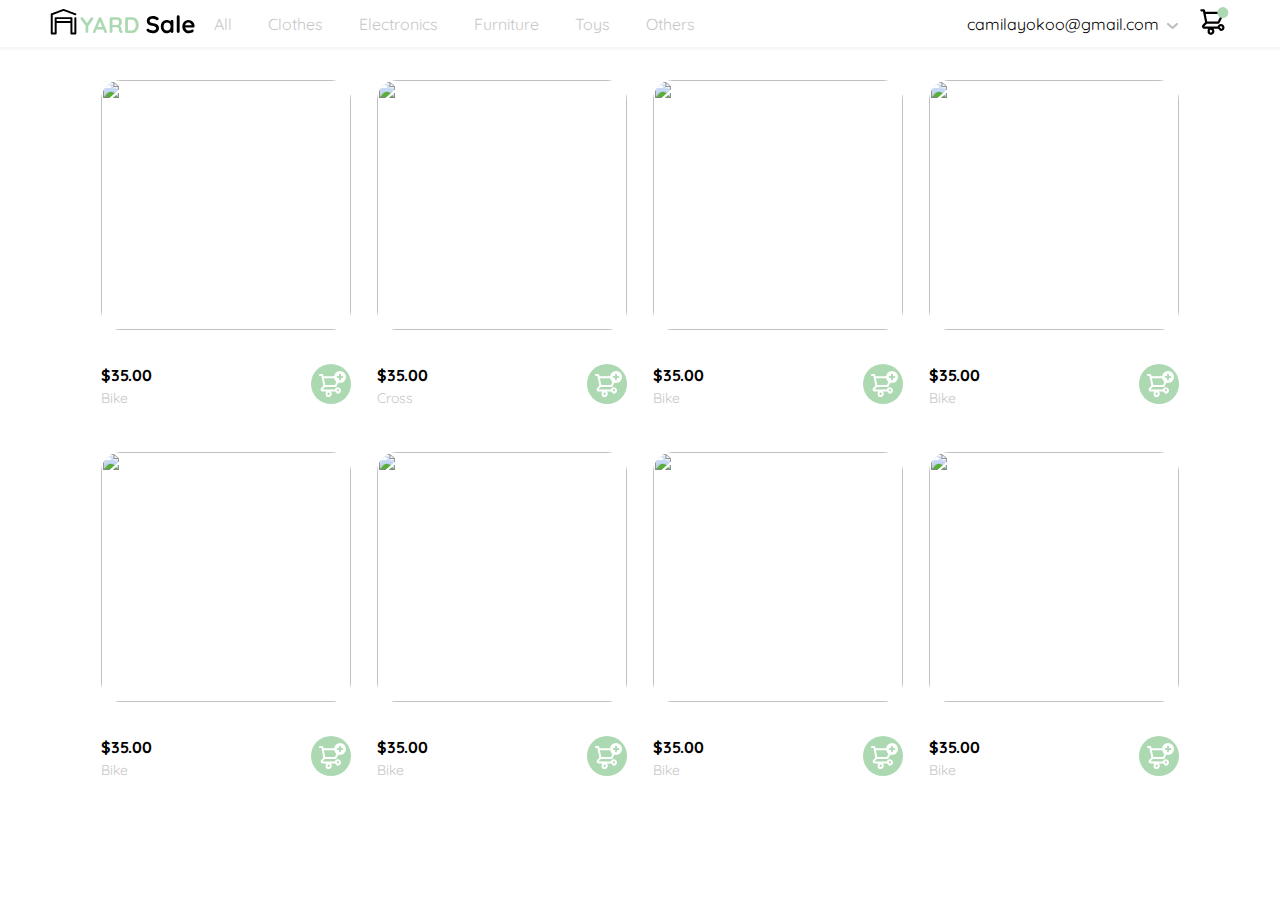
==== commit b7142394: "Funcionalidad: Automatizar visualización de productos TERMINADO" ====
--- a/Index.html
+++ b/Index.html
@@ -184,114 +184,6 @@
                     </figure>
                 </div>
            </div>
-            <div class="product-card">
-                <img class="Img" src="https://images.pexels.com/photos/276517/pexels-photo-276517.jpeg?auto=compress&cs=tinysrgb&dpr=2&h=650&w=940" alt="">
-                <div class="info-product">
-                    <div>
-                        <p>$35,00</p>
-                        <p>Round Shelf</p>
-                    </div>
-                    <figure>
-                        <img src="/Platzi_YardSale_Icons/bt_add_to_cart.svg" alt="">
-                    </figure>
-                </div>
-           </div>
-            <div class="product-card">
-                <img class="Img" src="https://images.pexels.com/photos/276517/pexels-photo-276517.jpeg?auto=compress&cs=tinysrgb&dpr=2&h=650&w=940" alt="">
-                <div class="info-product">
-                    <div>
-                        <p>$35,00</p>
-                        <p>Round Shelf</p>
-                    </div>
-                    <figure>
-                        <img src="/Platzi_YardSale_Icons/bt_add_to_cart.svg" alt="">
-                    </figure>
-                </div>
-           </div>
-            <div class="product-card">
-                <img class="Img" src="https://images.pexels.com/photos/276517/pexels-photo-276517.jpeg?auto=compress&cs=tinysrgb&dpr=2&h=650&w=940" alt="">
-                <div class="info-product">
-                    <div>
-                        <p>$35,00</p>
-                        <p>Round Shelf</p>
-                    </div>
-                    <figure>
-                        <img src="/Platzi_YardSale_Icons/bt_add_to_cart.svg" alt="">
-                    </figure>
-                </div>
-           </div>
-            <div class="product-card">
-                <img class="Img" src="https://images.pexels.com/photos/276517/pexels-photo-276517.jpeg?auto=compress&cs=tinysrgb&dpr=2&h=650&w=940" alt="">
-                <div class="info-product">
-                    <div>
-                        <p>$35,00</p>
-                        <p>Round Shelf</p>
-                    </div>
-                    <figure>
-                        <img src="/Platzi_YardSale_Icons/bt_add_to_cart.svg" alt="">
-                    </figure>
-                </div>
-           </div>
-            <div class="product-card">
-                <img class="Img" src="https://images.pexels.com/photos/276517/pexels-photo-276517.jpeg?auto=compress&cs=tinysrgb&dpr=2&h=650&w=940" alt="">
-                <div class="info-product">
-                    <div>
-                        <p>$35,00</p>
-                        <p>Round Shelf</p>
-                    </div>
-                    <figure>
-                        <img src="/Platzi_YardSale_Icons/bt_add_to_cart.svg" alt="">
-                    </figure>
-                </div>
-           </div>
-            <div class="product-card">
-                <img class="Img" src="https://images.pexels.com/photos/276517/pexels-photo-276517.jpeg?auto=compress&cs=tinysrgb&dpr=2&h=650&w=940" alt="">
-                <div class="info-product">
-                    <div>
-                        <p>$35,00</p>
-                        <p>Round Shelf</p>
-                    </div>
-                    <figure>
-                        <img src="/Platzi_YardSale_Icons/bt_add_to_cart.svg" alt="">
-                    </figure>
-                </div>
-           </div>
-            <div class="product-card">
-                <img class="Img" src="https://images.pexels.com/photos/276517/pexels-photo-276517.jpeg?auto=compress&cs=tinysrgb&dpr=2&h=650&w=940" alt="">
-                <div class="info-product">
-                    <div>
-                        <p>$35,00</p>
-                        <p>Round Shelf</p>
-                    </div>
-                    <figure>
-                        <img src="/Platzi_YardSale_Icons/bt_add_to_cart.svg" alt="">
-                    </figure>
-                </div>
-           </div>
-            <div class="product-card">
-                <img class="Img" src="https://images.pexels.com/photos/276517/pexels-photo-276517.jpeg?auto=compress&cs=tinysrgb&dpr=2&h=650&w=940" alt="">
-                <div class="info-product">
-                    <div>
-                        <p>$35,00</p>
-                        <p>Round Shelf</p>
-                    </div>
-                    <figure>
-                        <img src="/Platzi_YardSale_Icons/bt_add_to_cart.svg" alt="">
-                    </figure>
-                </div>
-           </div>
-            <div class="product-card">
-                <img class="Img" src="https://images.pexels.com/photos/276517/pexels-photo-276517.jpeg?auto=compress&cs=tinysrgb&dpr=2&h=650&w=940" alt="">
-                <div class="info-product">
-                    <div>
-                        <p>$35,00</p>
-                        <p>Round Shelf</p>
-                    </div>
-                    <figure>
-                        <img src="/Platzi_YardSale_Icons/bt_add_to_cart.svg" alt="">
-                    </figure>
-                </div>
-           </div>
         </section>
     </main>
 
